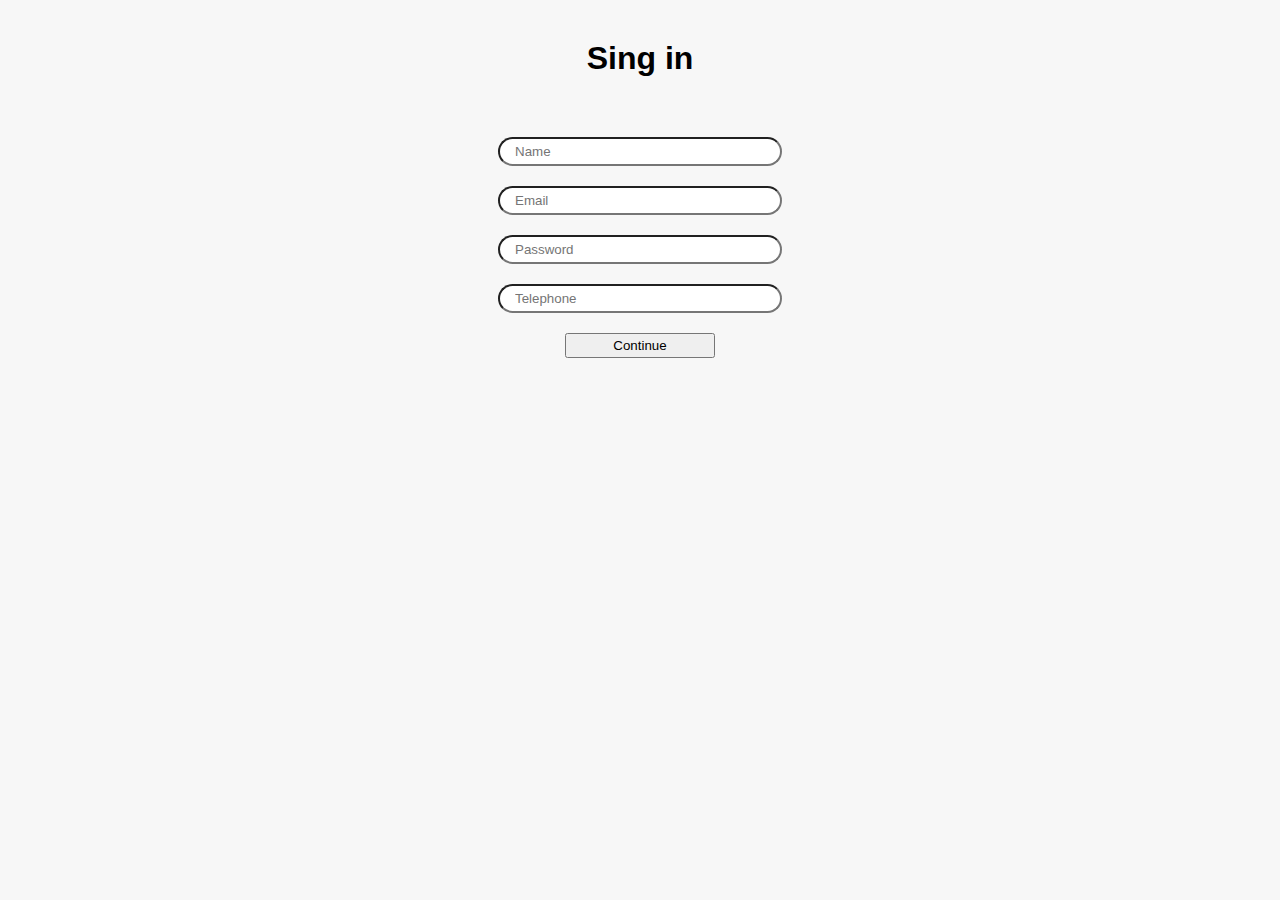
==== index.html @ 75ba7618 "using html and js" ====
<!DOCTYPE html>
<html lang="en">
<head>
    <meta charset="UTF-8">
    <meta name="viewport" content="width=device-width, initial-scale=1.0">
    <script src="./script.js" defer></script>
    <link rel="stylesheet" href="style.css">
    <title>FULLSTACK PROJECT
    </title>
</head>
<body>
    <div class="container">
        <h1>Sing in</h1>
        <form action="">
            <input type="text" class="name-input" name="name" placeholder="Name">
            <input type="text" class="email-input" name="email" placeholder="Email">
            <input type="password" class="password-input" name="password" placeholder="Password">
            <input type="text" class="telephone-input" name="telephone" placeholder="Telephone">
            <button>Continue</button>
        </form>
    </div>
</body>
</html>
---- style.css ----
* {
    margin: 0;
    padding: 0;
    font-family: sans-serif;
}

h1 {
    margin: 40px 0 40px 0;
    color: black;
}

body {
    background-color: rgba(245, 245, 245, 0.801);
}

.container, form {
    display: flex;
    flex-direction: column;
    justify-content: center;
    align-items: center;
    gap: 20px;
}

.container input {
    width: 250px;
    height: 25px;
    border-radius: 30px;
    padding: 0 15px 0 15px;
}

.container button {
    width: 150px;
    height: 25px;
}
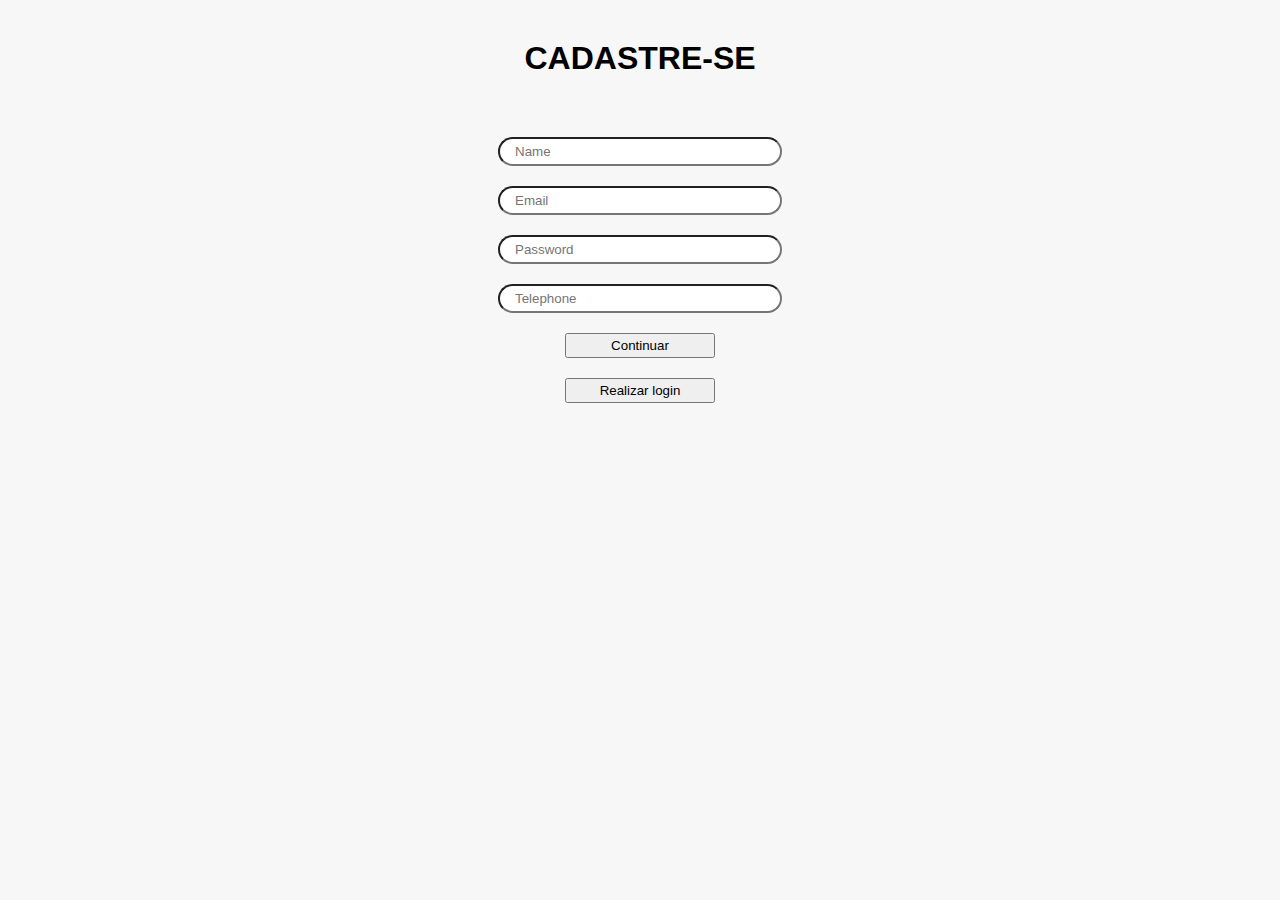
==== commit e0b38f42: "another things" ====
--- a/index.html
+++ b/index.html
@@ -10,14 +10,16 @@
 </head>
 <body>
     <div class="container">
-        <h1>Sing in</h1>
+        <h1>CADASTRE-SE</h1>
         <form action="">
+
             <input type="text" class="name-input" name="name" placeholder="Name">
             <input type="text" class="email-input" name="email" placeholder="Email">
             <input type="password" class="password-input" name="password" placeholder="Password">
             <input type="text" class="telephone-input" name="telephone" placeholder="Telephone">
-            <button>Continue</button>
+            <button>Continuar</button>
         </form>
+        <a href="/login/login.html"><button>Realizar login</button></a>
     </div>
 </body>
 </html>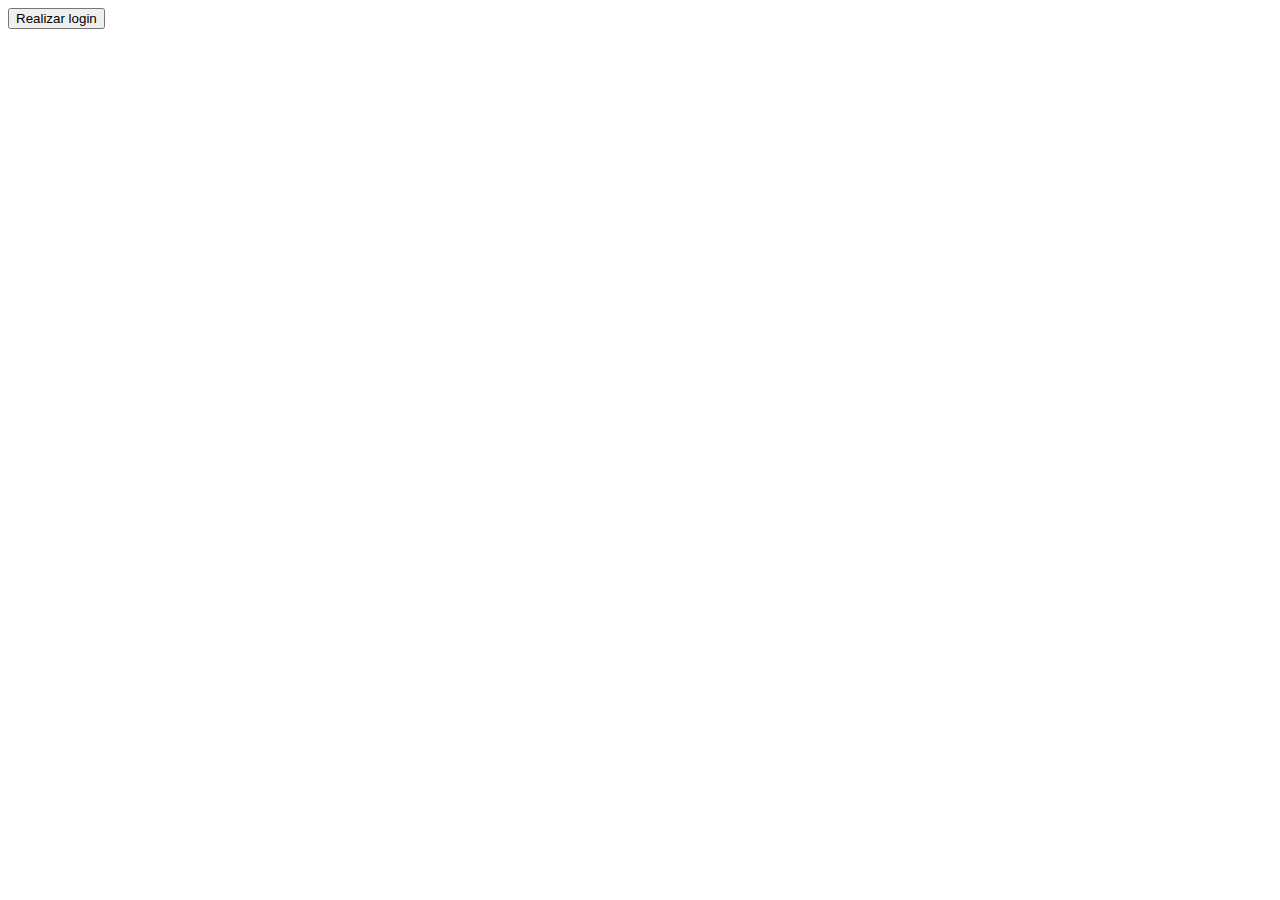
==== commit fa50f91d: "trying to get better" ====
--- a/index.html
+++ b/index.html
@@ -3,23 +3,12 @@
 <head>
     <meta charset="UTF-8">
     <meta name="viewport" content="width=device-width, initial-scale=1.0">
-    <script src="./script.js" defer></script>
-    <link rel="stylesheet" href="style.css">
-    <title>FULLSTACK PROJECT
-    </title>
+    <title>FULLSTACK PROJECT</title>
 </head>
 <body>
     <div class="container">
-        <h1>CADASTRE-SE</h1>
-        <form action="">
-
-            <input type="text" class="name-input" name="name" placeholder="Name">
-            <input type="text" class="email-input" name="email" placeholder="Email">
-            <input type="password" class="password-input" name="password" placeholder="Password">
-            <input type="text" class="telephone-input" name="telephone" placeholder="Telephone">
-            <button>Continuar</button>
-        </form>
-        <a href="/login/login.html"><button>Realizar login</button></a>
+        <button id="login-button">Realizar login</button>
     </div>
+    <script src="./script.js" defer></script>
 </body>
-</html>+</html>
